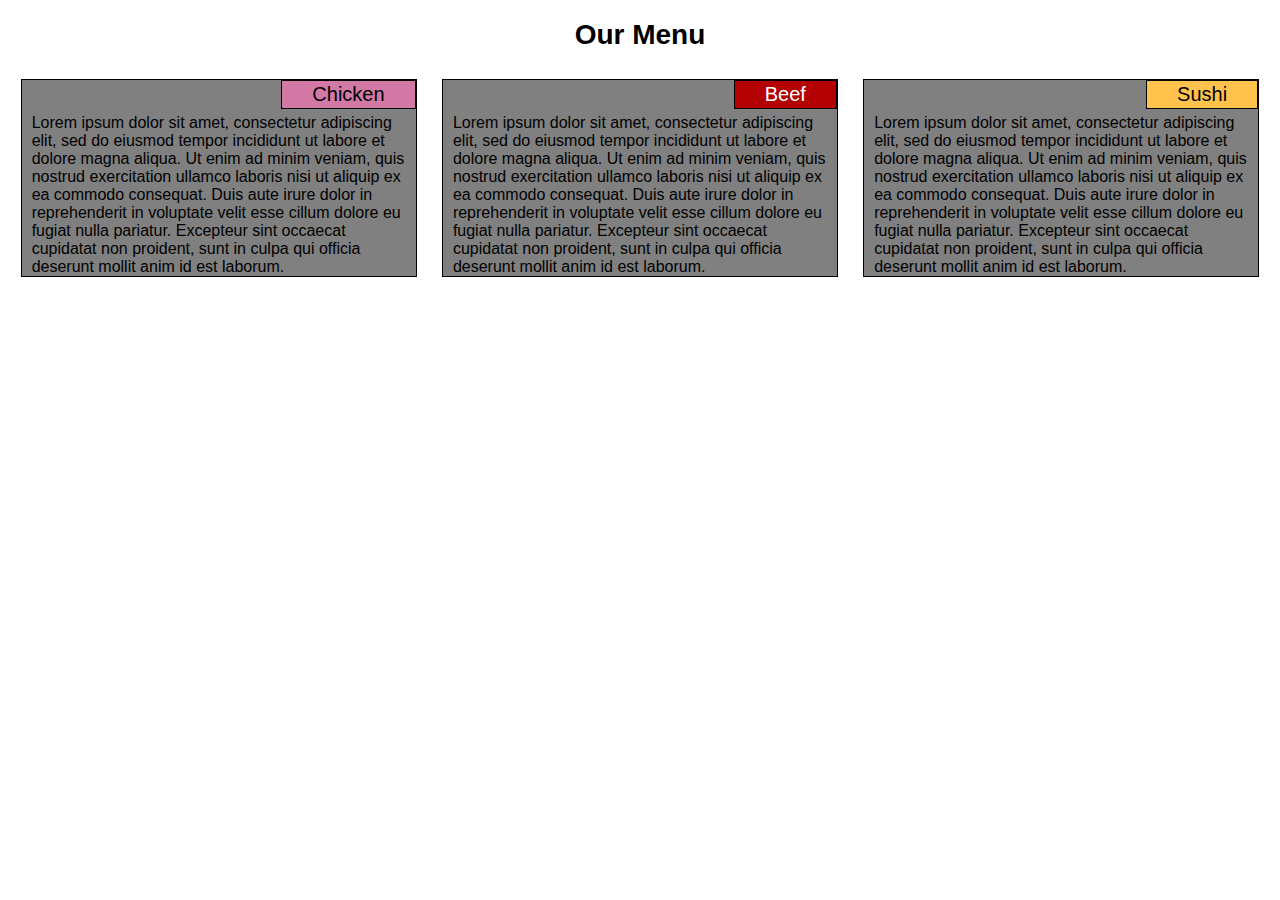
==== site/module2-solution/index.html @ e75f24be "Add files via upload" ====
<!DOCTYPE html>
<html>
<head>
	<title>module2-solution</title>
	<!--<style src="style.css"></style>-->
	<link rel="stylesheet" type="text/css" href="style.css">
</head>
<body>
	<h1>Our Menu</h1>
	<div class = "col-lg-4 col-md-2">
		<span id = "colour1">Chicken</span>
		<p>
			Lorem ipsum dolor sit amet, consectetur adipiscing elit, sed do eiusmod tempor incididunt ut labore et dolore magna aliqua. Ut enim ad minim veniam, quis nostrud exercitation ullamco laboris nisi ut aliquip ex ea commodo consequat. Duis aute irure dolor in reprehenderit in voluptate velit esse cillum dolore eu fugiat nulla pariatur. Excepteur sint occaecat cupidatat non proident, sunt in culpa qui officia deserunt mollit anim id est laborum.
		</p>
	</div>
	<div class = "col-lg-4 col-md-2">
		<span id="colour2">Beef</span>
		<p>
			Lorem ipsum dolor sit amet, consectetur adipiscing elit, sed do eiusmod tempor incididunt ut labore et dolore magna aliqua. Ut enim ad minim veniam, quis nostrud exercitation ullamco laboris nisi ut aliquip ex ea commodo consequat. Duis aute irure dolor in reprehenderit in voluptate velit esse cillum dolore eu fugiat nulla pariatur. Excepteur sint occaecat cupidatat non proident, sunt in culpa qui officia deserunt mollit anim id est laborum.
			
		</p>
	</div>
	<div class = "col-lg-4 col-md-1">
		<span id = "colour3">Sushi</span>
		<P>
			Lorem ipsum dolor sit amet, consectetur adipiscing elit, sed do eiusmod tempor incididunt ut labore et dolore magna aliqua. Ut enim ad minim veniam, quis nostrud exercitation ullamco laboris nisi ut aliquip ex ea commodo consequat. Duis aute irure dolor in reprehenderit in voluptate velit esse cillum dolore eu fugiat nulla pariatur. Excepteur sint occaecat cupidatat non proident, sunt in culpa qui officia deserunt mollit anim id est laborum.
		</P>
	</div>

</body>
</html>
---- site/module2-solution/style.css ----
*{
	box-sizing: border-box;
	font-family: Arial,Helvetica,serif;
}

#colour1{
	background-color: #d279a6;
}

#colour2{
	background-color: #b30000;
		color: white;
}

#colour3{
	background-color: #ffc34d;
}

h1 {
	text-align: center;
	font-size: 175%;
}

p {
	margin:0px;
	padding:5px 10px 0px 10px;
	clear: right;
}

span {
	font-size: 125%;
	position: relative;
	float: right;
	padding: 2px 30px 2px 30px;
	box-sizing: border-box;
	border: 1px solid black;
	background-color: green;
}

div {
	float: left;

	width: 98%;
	box-sizing: border-box;
	border: 1px solid black;
	position:relative;
	background-color: grey;
	margin:1vh 1% 1vh 1%;
}


@media (min-width: 992px){
	.col-lg-4 {
	float: left;
	width: 31.33%;
	box-sizing: border-box;
	border: 1px solid black;
	background-color: grey;
	margin:1vh 1% 1vh 1%;
	}
}

@media (min-width: 768px) and (max-width: 991px){
	.col-md-2 {
		float: left;
		width: 48%;
		box-sizing: border-box;
		border: 1px solid black;
				
		background-color: grey;
		margin:1vh 1% 1vh 1%;
	}
	.col-md-1 {
		float: left;
		width: 98%;
		box-sizing: border-box;
		border: 1px solid black;
				
		background-color: grey;
		margin:1vh 1% 1vh 1%;

	}
}
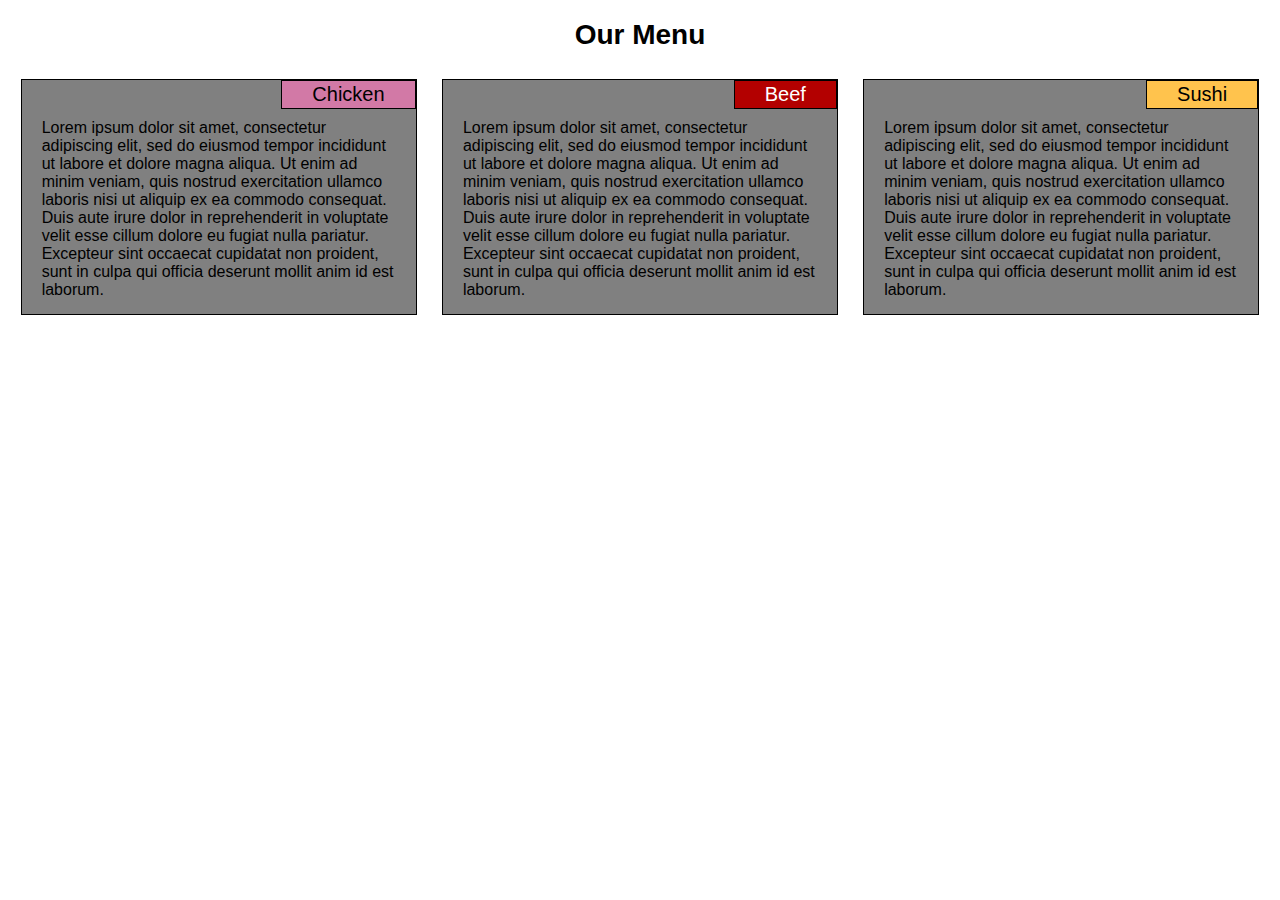
==== commit b2d52536: "Add files via upload" ====
--- a/site/module2-solution/index.html
+++ b/site/module2-solution/index.html
@@ -1,28 +1,31 @@
 <!DOCTYPE html>
 <html>
 <head>
+
 	<title>module2-solution</title>
-	<!--<style src="style.css"></style>-->
 	<link rel="stylesheet" type="text/css" href="style.css">
+
 </head>
 <body>
+
 	<h1>Our Menu</h1>
+
 	<div class = "col-lg-4 col-md-2">
-		<span id = "colour1">Chicken</span>
-		<p>
+		<span id="color_pink" class="subheading">Chicken</span>
+		<p id="dummy-text">
 			Lorem ipsum dolor sit amet, consectetur adipiscing elit, sed do eiusmod tempor incididunt ut labore et dolore magna aliqua. Ut enim ad minim veniam, quis nostrud exercitation ullamco laboris nisi ut aliquip ex ea commodo consequat. Duis aute irure dolor in reprehenderit in voluptate velit esse cillum dolore eu fugiat nulla pariatur. Excepteur sint occaecat cupidatat non proident, sunt in culpa qui officia deserunt mollit anim id est laborum.
 		</p>
 	</div>
 	<div class = "col-lg-4 col-md-2">
-		<span id="colour2">Beef</span>
-		<p>
+		<span id="color_red" class="subheading">Beef</span>
+		<p id="dummy-text">
 			Lorem ipsum dolor sit amet, consectetur adipiscing elit, sed do eiusmod tempor incididunt ut labore et dolore magna aliqua. Ut enim ad minim veniam, quis nostrud exercitation ullamco laboris nisi ut aliquip ex ea commodo consequat. Duis aute irure dolor in reprehenderit in voluptate velit esse cillum dolore eu fugiat nulla pariatur. Excepteur sint occaecat cupidatat non proident, sunt in culpa qui officia deserunt mollit anim id est laborum.
 			
 		</p>
 	</div>
 	<div class = "col-lg-4 col-md-1">
-		<span id = "colour3">Sushi</span>
-		<P>
+		<span id = "color_yellow" class="subheading">Sushi</span>
+		<P id="dummy-text">
 			Lorem ipsum dolor sit amet, consectetur adipiscing elit, sed do eiusmod tempor incididunt ut labore et dolore magna aliqua. Ut enim ad minim veniam, quis nostrud exercitation ullamco laboris nisi ut aliquip ex ea commodo consequat. Duis aute irure dolor in reprehenderit in voluptate velit esse cillum dolore eu fugiat nulla pariatur. Excepteur sint occaecat cupidatat non proident, sunt in culpa qui officia deserunt mollit anim id est laborum.
 		</P>
 	</div>
--- a/site/module2-solution/style.css
+++ b/site/module2-solution/style.css
@@ -3,16 +3,16 @@
 	font-family: Arial,Helvetica,serif;
 }
 
-#colour1{
+#color_pink {
 	background-color: #d279a6;
+}	
+
+#color_red {
+	background-color: #b30000;
+	color: white;
 }
 
-#colour2{
-	background-color: #b30000;
-		color: white;
-}
-
-#colour3{
+#color_yellow {
 	background-color: #ffc34d;
 }
 
@@ -21,63 +21,47 @@
 	font-size: 175%;
 }
 
-p {
-	margin:0px;
-	padding:5px 10px 0px 10px;
-	clear: right;
+div {
+	float: left;
+	width: 98%;
+	border: 1px solid black;
+	background-color: grey;
+	margin:1vh 1% 1vh 1%;
 }
-
-span {
+#dummy-text{
+	padding:10px 20px 15px 20px;
+}
+.subheading {
 	font-size: 125%;
 	position: relative;
 	float: right;
 	padding: 2px 30px 2px 30px;
-	box-sizing: border-box;
 	border: 1px solid black;
-	background-color: green;
 }
 
-div {
-	float: left;
-
-	width: 98%;
-	box-sizing: border-box;
-	border: 1px solid black;
-	position:relative;
-	background-color: grey;
-	margin:1vh 1% 1vh 1%;
+p {
+	margin:0px;
+	padding:15px 10px 10px 10px;
+	clear: right;
 }
 
 
-@media (min-width: 992px){
+
+@media (min-width: 992px) {
+
 	.col-lg-4 {
-	float: left;
-	width: 31.33%;
-	box-sizing: border-box;
-	border: 1px solid black;
-	background-color: grey;
-	margin:1vh 1% 1vh 1%;
+		width: 31.33%;
+
 	}
 }
 
-@media (min-width: 768px) and (max-width: 991px){
+@media (min-width: 768px) and (max-width: 992px) {
+
 	.col-md-2 {
-		float: left;
 		width: 48%;
-		box-sizing: border-box;
-		border: 1px solid black;
-				
-		background-color: grey;
-		margin:1vh 1% 1vh 1%;
 	}
+
 	.col-md-1 {
-		float: left;
 		width: 98%;
-		box-sizing: border-box;
-		border: 1px solid black;
-				
-		background-color: grey;
-		margin:1vh 1% 1vh 1%;
-
 	}
 }